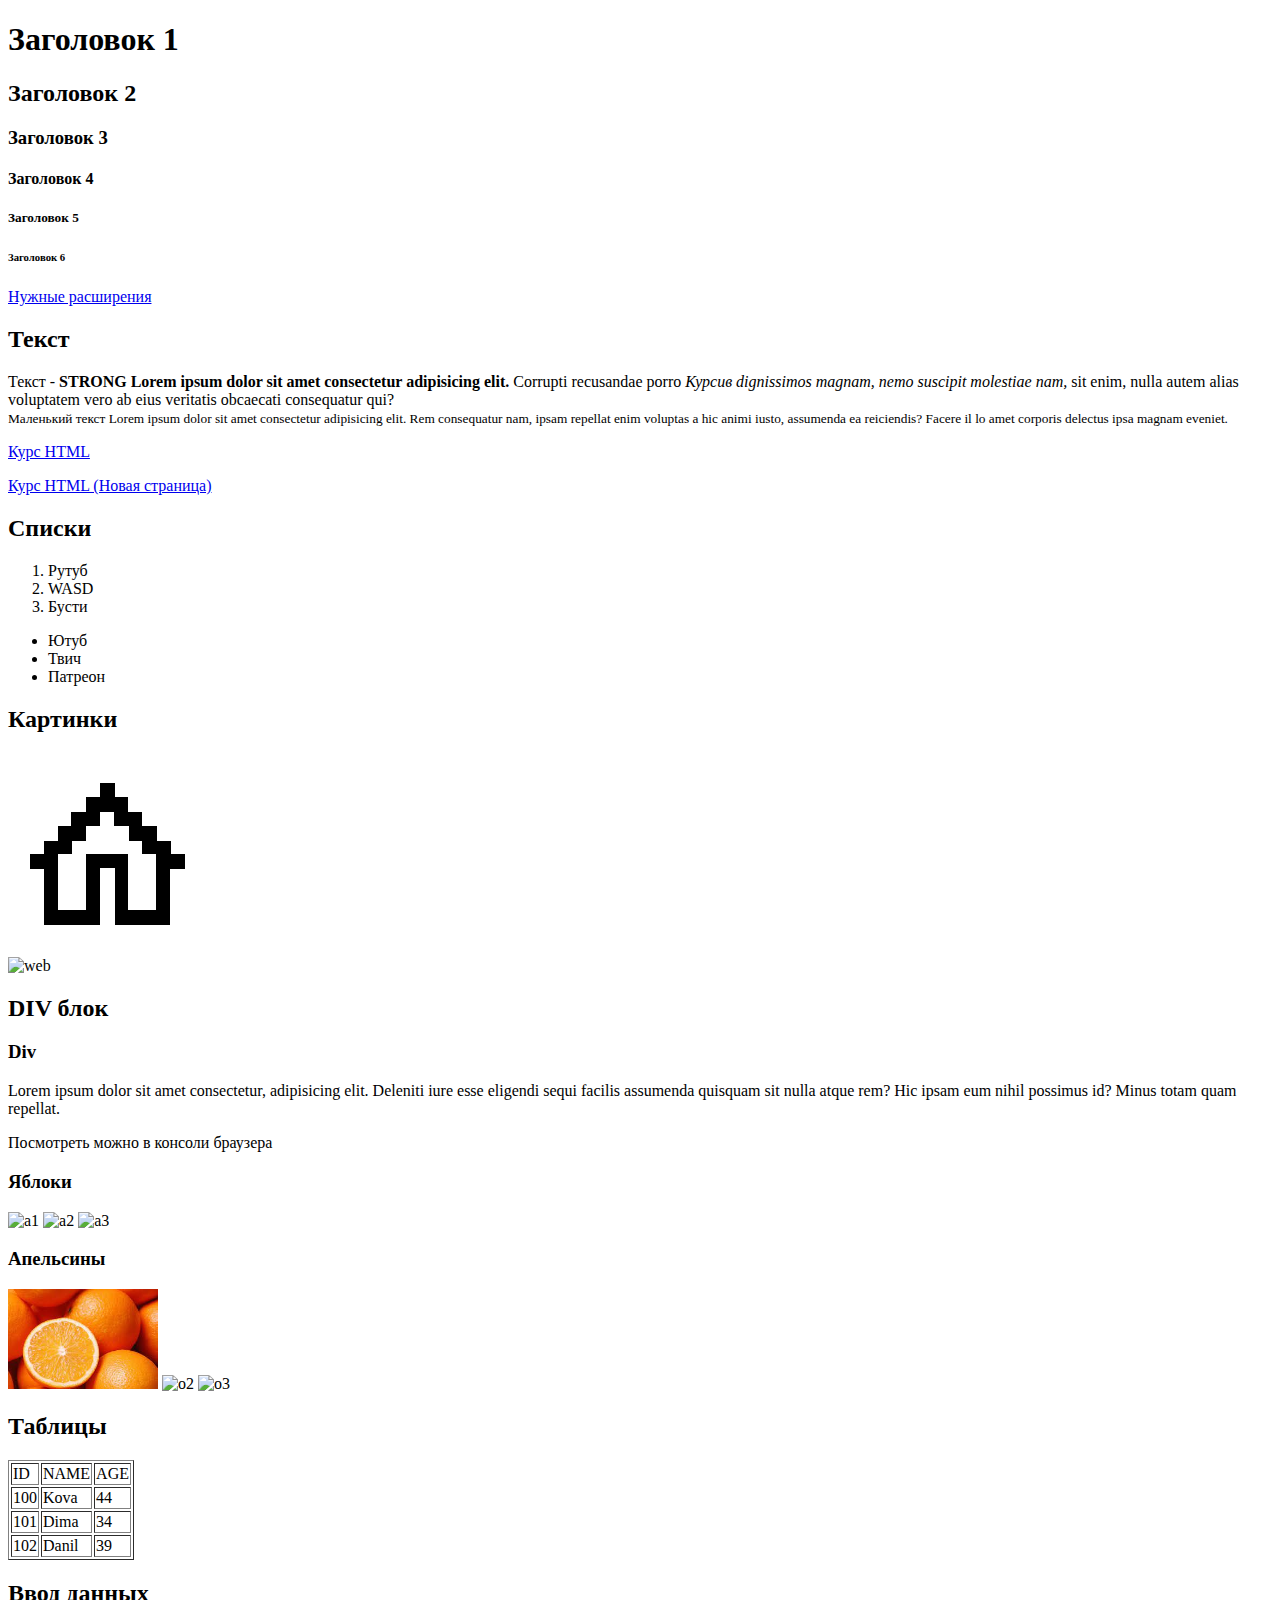
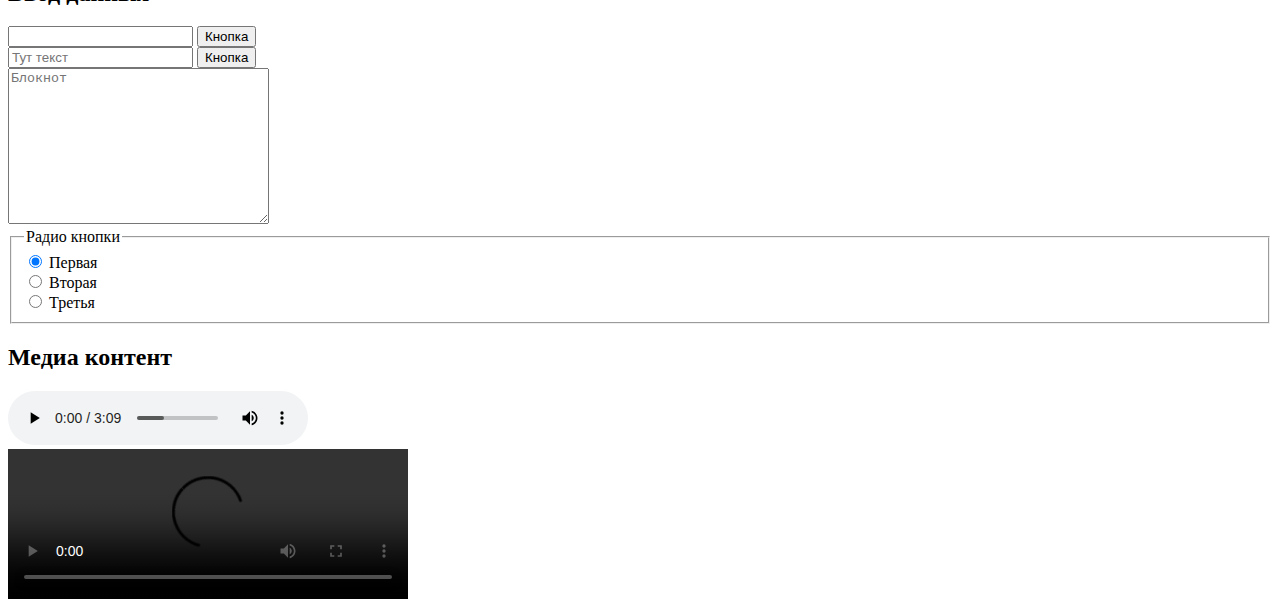
==== HTML практика/Итоговый проект (Новый)/index.html @ fa67ba80 "Add files via upload" ====
<!DOCTYPE html>
<html lang="ru">

<head>
  <meta charset="UTF-8" />
  <meta name="viewport" content="width=device-width, initial-scale=1.0" />
  <link rel="shortcut icon" href="image/html-xxl.png" type="image/x-icon" />
  <title>Практика HTML</title>
</head>

<body>
  <h1>Заголовок 1</h1>
  <h2>Заголовок 2</h2>
  <h3>Заголовок 3</h3>
  <h4>Заголовок 4</h4>
  <h5>Заголовок 5</h5>
  <h6>Заголовок 6</h6>
  <a href="https://www.youtube.com/watch?v=CMMWWt2JqtA">Нужные расширения</a>
  <br />
  <!-- br это enter-->
  <h2>Текст</h2>
  <p>
    Текст -
    <strong>
      STRONG Lorem ipsum dolor sit amet consectetur adipisicing elit.</strong>
    Corrupti recusandae porro
    <em>Курсив dignissimos magnam, nemo suscipit molestiae nam,</em> sit enim,
    nulla autem alias voluptatem vero ab eius veritatis obcaecati consequatur
    qui? <br />
    <!-- br это enter-->
    <small>Маленький текст Lorem ipsum dolor sit amet consectetur adipisicing
      elit. Rem consequatur nam, ipsam repellat enim voluptas a hic animi
      iusto, assumenda ea reiciendis? Facere il lo amet corporis delectus ipsa
      magnam eveniet.</small>
  </p>
  <a href="https://www.youtube.com/watch?v=bWNmJqgri4Q">Курс HTML</a>
  <p></p>
  <a href="https://www.youtube.com/watch?v=bWNmJqgri4Q" target="_blank">Курс HTML (Новая страница)</a>

  <h2>Списки</h2>
  <ol>
    <li>Рутуб</li>
    <li>WASD</li>
    <li>Бусти</li>
  </ol>
  <ul>
    <li>Ютуб</li>
    <li>Твич</li>
    <li>Патреон</li>
  </ul>

  <h2>Картинки</h2>
  <img src="image/dpage.ru-create-favicon-main.png" alt="картинка" />
  <br />
  <img src="https://upload.wikimedia.org/wikipedia/commons/thumb/8/84/HTML.svg/800px-HTML.svg.png" width="300"
    height="400" alt="web" />
  <!-- +Настройка размера-->
  <br />

  <h2>DIV блок</h2>
  <div>
    <h3>Div</h3>
    <p>
      Lorem ipsum dolor sit amet consectetur, adipisicing elit. Deleniti iure
      esse eligendi sequi facilis assumenda quisquam sit nulla atque rem? Hic
      ipsam eum nihil possimus id? Minus totam quam repellat.
    </p>
    <p>Посмотреть можно в консоли браузера</p>
  </div>

  <div class="Apple">
    <h3>Яблоки</h3>
    <img
      src="https://resizer.mail.ru/p/e126c855-9c45-5ed4-912c-d51db153cca7/AAAcdwghSvnxvfaF6cmdaCncH7Xduqd0PlBNkmoallSKgwmZgRCz25DD8uJlT7yqJTv8XWC1zDZHepJaAJWhNA8UGaE.webp"
      alt="a1" width="150" />
    <img
      src="https://cdnn21.img.ria.ru/images/155765/04/1557650483_0:105:2000:1230_640x0_80_0_0_c925c2f7caa4002b1770c7fde7e268ad.jpg.webp"
      alt="a2" width="150" />
    <img src="https://m.dom-eda.com/uploads/images/catalog/item/86df51de21/c25c94fe96_1000.jpg" alt="a3" width="150" />
  </div>

  <div class="Orange">
    <h3>Апельсины</h3>
    <img
      src="[data-uri]"
      alt="o1" width="150" />
    <img src="https://www.gastronom.ru/binfiles/images/20221115/b62eb081.jpg" alt="o2" width="150" />
    <img src="https://lenta.servicecdn.ru/globalassets/1/-/02/36/69/263470_2.png?preset=fulllossywhite" alt="o3"
      width="150" />
  </div>

  <h2>Таблицы</h2>
  <table border="1">
    <tr>
      <td>ID</td>
      <td>NAME</td>
      <td>AGE</td>
    </tr>
    <tr>
      <td>100</td>
      <td>Kova</td>
      <td>44</td>
    </tr>
    <tr>
      <td>101</td>
      <td>Dima</td>
      <td>34</td>
    </tr>
    <tr>
      <td>102</td>
      <td>Danil</td>
      <td>39</td>
    </tr>
  </table>

  <h2>Ввод данных</h2>
  <input type="text" /> <button>Кнопка</button>
  <br />
  <input type="text" placeholder="Тут текст" /> <button>Кнопка</button>
  <br />
  <textarea name="text1" id="t1" cols="30" rows="10" placeholder="Блокнот"></textarea>
  <br />
  <fieldset>
    <!--Формочка-->
    <legend>Радио кнопки</legend>
    <!--Название формочки-->
    <div>
      <input type="radio" id="huey" name="drone" value="huey" checked />
      <label for="huey">Первая</label>
    </div>

    <div>
      <input type="radio" id="dewey" name="drone" value="dewey" />
      <label for="dewey">Вторая</label>
    </div>

    <div>
      <input type="radio" id="louie" name="drone" value="louie" />
      <label for="louie">Третья</label>
    </div>
  </fieldset>

  <h2>Медиа контент</h2>
  <audio controls>
    <source src="media/elevator-music-vanoss-gaming-background-music.mp3" type="audio/mpeg" />
  </audio>
  <br />
  <video controls width="400">
    <source src="media/videoplayback.mp4" />
  </video>
</body>
<!-- SHIFT + ALT + F Делает форматирование красивым-->

</html>
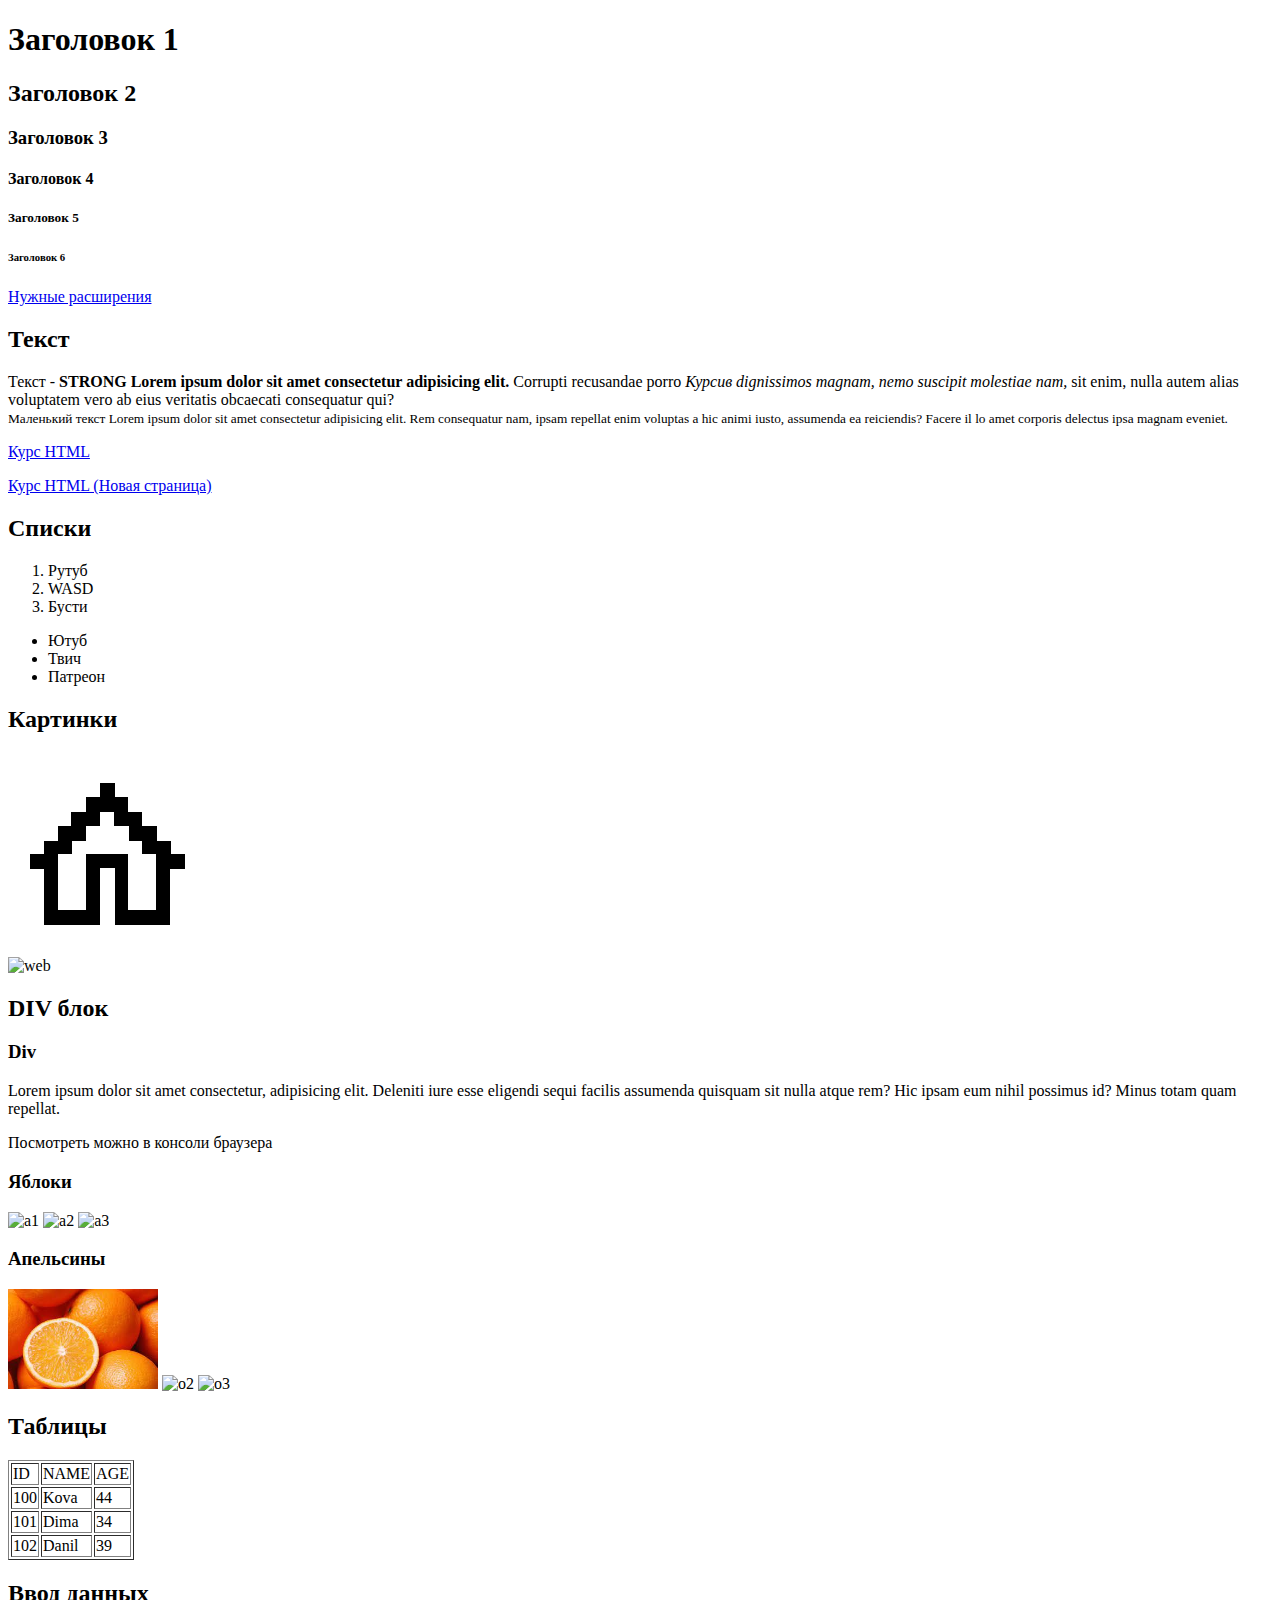
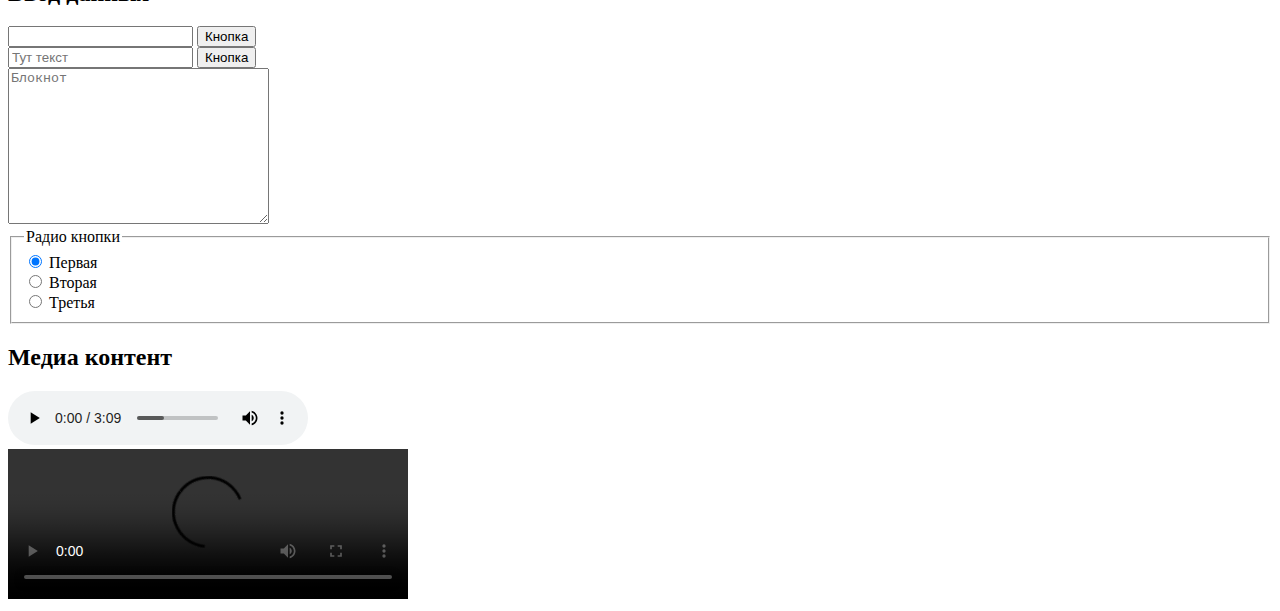
==== commit 19695051: "Update index.html" ====
--- a/HTML практика/Итоговый проект (Новый)/index.html
+++ b/HTML практика/Итоговый проект (Новый)/index.html
@@ -33,9 +33,9 @@
       iusto, assumenda ea reiciendis? Facere il lo amet corporis delectus ipsa
       magnam eveniet.</small>
   </p>
-  <a href="https://www.youtube.com/watch?v=bWNmJqgri4Q">Курс HTML</a>
+  <a href="https://www.youtube.com/watch?v=DOEtVdkKwcU">Курс HTML</a>
   <p></p>
-  <a href="https://www.youtube.com/watch?v=bWNmJqgri4Q" target="_blank">Курс HTML (Новая страница)</a>
+  <a href="https://www.youtube.com/watch?v=DOEtVdkKwcU" target="_blank">Курс HTML (Новая страница)</a>
 
   <h2>Списки</h2>
   <ol>
@@ -151,4 +151,4 @@
 </body>
 <!-- SHIFT + ALT + F Делает форматирование красивым-->
 
-</html>+</html>
